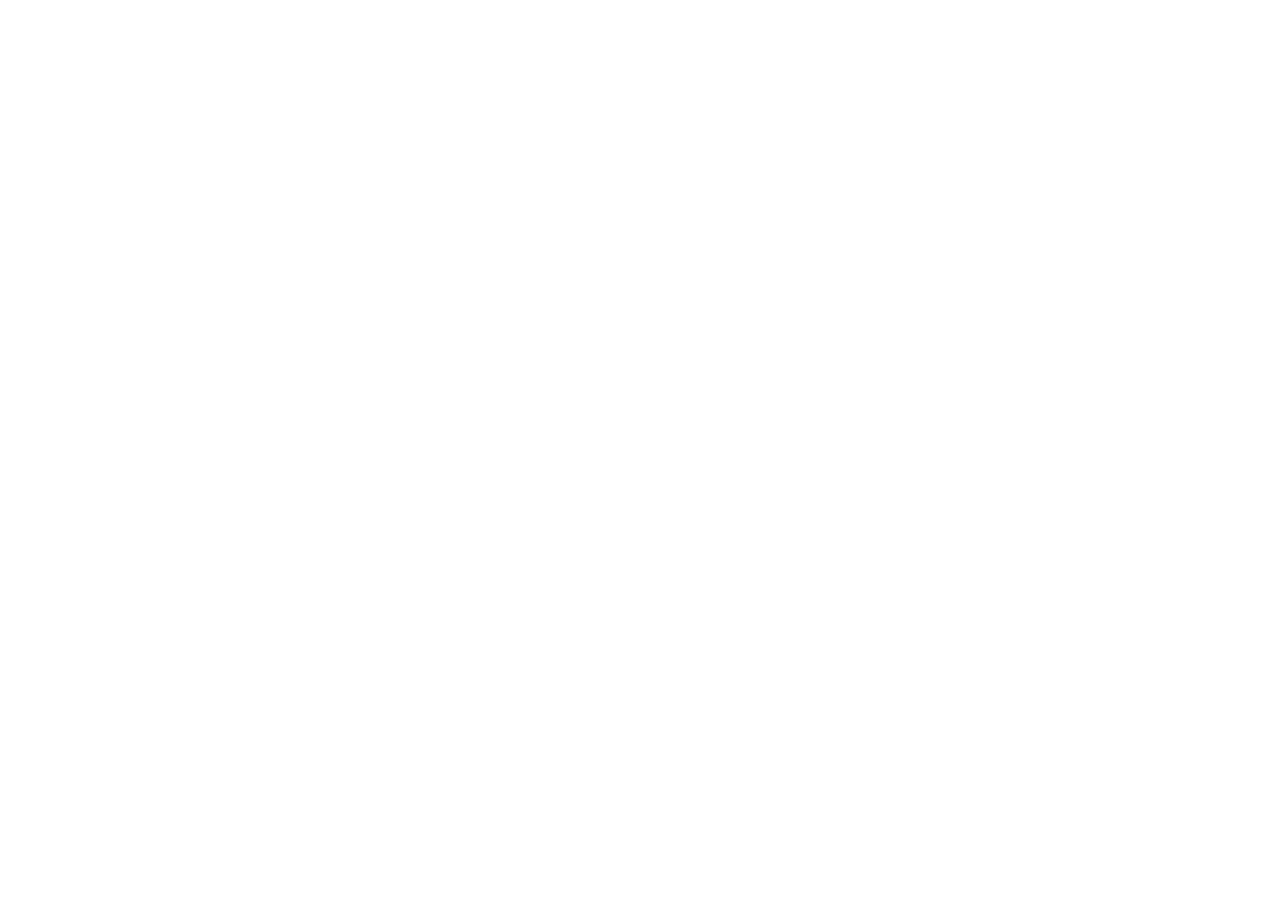
==== index.html @ 717517ee "initial commit" ====
<!DOCTYPE html>
<html lang="en">

<head>
  <meta charset="UTF-8">
  <meta name="viewport" content="width=device-width, initial-scale=1.0">
  <meta http-equiv="X-UA-Compatible" content="ie=edge">
  <title>Restaurant Reviews App</title>
</head>

<body>

</body>

</html>
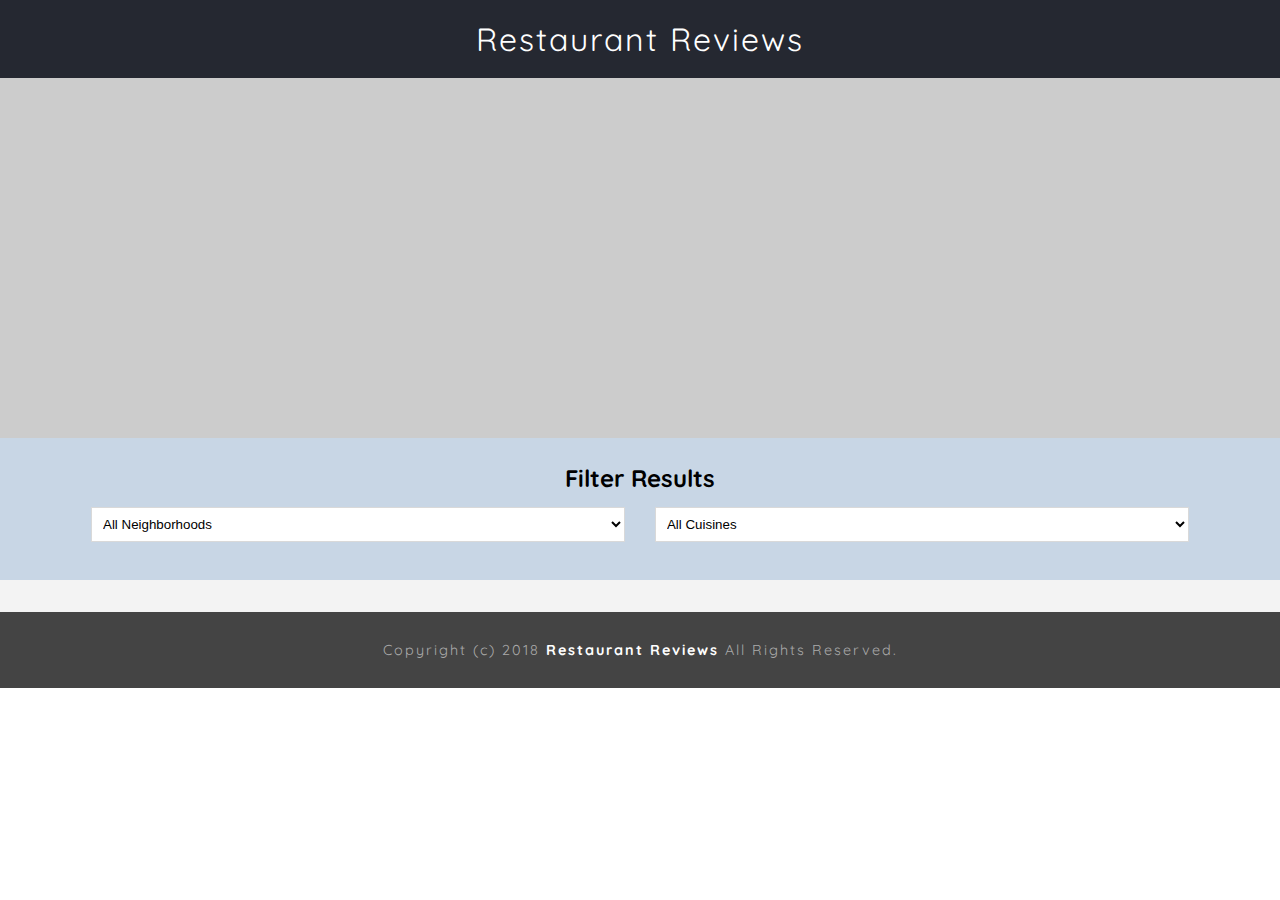
==== commit 70a6c2b5: "feat: add html and css layout" ====
--- a/index.html
+++ b/index.html
@@ -6,10 +6,39 @@
   <meta name="viewport" content="width=device-width, initial-scale=1.0">
   <meta http-equiv="X-UA-Compatible" content="ie=edge">
   <title>Restaurant Reviews App</title>
+  <!-- Google Fonts -->
+  <link href="https://fonts.googleapis.com/css?family=Quicksand" rel="stylesheet">
+  <link rel="stylesheet" href="./css/styles.css">
 </head>
 
 <body>
-
+  <header class="header">
+    <h1>Restaurant Reviews</h1>
+  </header>
+  <main class="main-content">
+    <section class="map-container">
+      <div id="map"></div>
+      <div class="filter-options">
+        <h2>Filter Results</h2>
+        <div>
+          <select id="neighborhoods-select" name="neighborhoods">
+            <option value="all">All Neighborhoods</option>
+          </select>
+          <select id="cuisines-select" name="cuisines">
+            <option value="all">All Cuisines</option>
+          </select>
+        </div>
+      </div>
+    </section>
+    <section>
+      <ul id="restaurants-list" class="restaurants-list"></ul>
+    </section>
+  </main>
+  <footer class="footer">
+    <p class="foot-note">
+      Copyright (c) 2018 <a href="#" class="copyright">Restaurant Reviews</a> All Rights Reserved.
+    </p>
+  </footer>
 </body>
 
 </html>--- a/css/styles.css
+++ b/css/styles.css
@@ -0,0 +1,201 @@
+html {
+  box-sizing: border-box;
+  font-family: 'Quicksand', sans-serif;
+}
+
+*,
+*::before,
+*::after {
+  box-sizing: inherit;
+}
+
+body {
+  margin: 0;
+}
+
+h1,
+h2,
+h3,
+h4,
+h5,
+h6 {
+  margin: 0;
+}
+
+article,
+aside,
+canvas,
+details,
+figcaption,
+figure,
+footer,
+header,
+hgroup,
+menu,
+nav,
+section {
+  display: flex;
+}
+
+/* Header */
+.header {
+  background: #252831;
+  color: #fff;
+  justify-content: center;
+  align-items: center;
+  text-align: center;
+  padding: 1.2em;
+}
+
+.header h1 {
+  font-weight: 400;
+  letter-spacing: 2px;
+}
+
+/*
+ * main
+ */
+.main-content {
+  background-color: #f3f3f3;
+}
+
+/*
+ * map section
+ */
+#map {
+  background-color: #ccc;
+  min-height: 40vh;
+  width: 100%;
+}
+
+.map-container {
+  flex-flow: column;
+}
+
+.filter-options {
+  background-color: #c8d6e5;
+  display: flex;
+  flex-wrap: wrap;
+  justify-content: center;
+  padding: 25px;
+  width: 100%;
+}
+
+.filter-options h2 {
+  width: 100%;
+  text-align: center;
+}
+
+.filter-options select {
+  background-color: #fff;
+  border: 1px solid #d9d9d9;
+  margin: 0.4em 0;
+  padding: 0.6em 0.5em;
+  width: 100%;
+}
+
+.restaurants-list {
+  display: flex;
+  justify-content: center;
+  flex-flow: row wrap;
+  text-align: center;
+  list-style: none;
+  padding: 0;
+}
+
+.restaurants-list li {
+  max-width: 75%;
+  margin-top: 15px;
+  border: 1px solid #d9d9d9;
+  border-radius: 10px;
+  padding: 0 0 2em;
+  background-color: #fff;
+}
+
+.restaurant-img {
+  width: 100%;
+}
+
+.restaurants-list p {
+  margin: 0;
+  padding: 0;
+}
+
+.restaurants-list a {
+  display: inline-block;
+  background-color: #252831;
+  border: none;
+  border-radius: 8px;
+  color: #fff;
+  cursor: pointer;
+  padding: 0.6em 1em;
+  margin: 1em;
+  /* text-transform: uppercase; */
+}
+
+/* Footer */
+.footer {
+  background-color: #444;
+  color: #aaa;
+  font-size: 0.9rem;
+  padding: 1em;
+  text-align: center;
+}
+
+.foot-note {
+  width: 100%;
+}
+
+.copyright {
+  color: #fff;
+  font-weight: bold;
+  text-decoration: none;
+}
+
+/* Responsive Media Queries */
+@media only screen and (min-width: 576px) {
+  .footer {
+    letter-spacing: 2px;
+  }
+  .filter-options {
+    flex-flow: column wrap;
+    align-items: center;
+  }
+  .filter-options select {
+    margin: 1em 1em;
+    width: 18em;
+  }
+  .restaurants-list li {
+    max-width: 60%;
+    margin: 15px 15px;
+  }
+}
+
+@media only screen and (min-width: 768px) {
+  .restaurants-list li {
+    max-width: 40%;
+    margin: 15px 15px;
+  }
+  .filter-options select {
+    width: 25em;
+  }
+}
+
+/* Large devices (desktops, 992px and up) */
+@media (min-width: 992px) {
+  .restaurants-list li {
+    max-width: 30%;
+    margin: 15px 15px;
+  }
+}
+
+/* Extra large devices (large desktops, 1200px and up) */
+@media (min-width: 1200px) {
+  .restaurants-list li {
+    max-width: 25%;
+    margin: 15px 15px;
+  }
+  .filter-options select {
+    width: 40em;
+  }
+}
